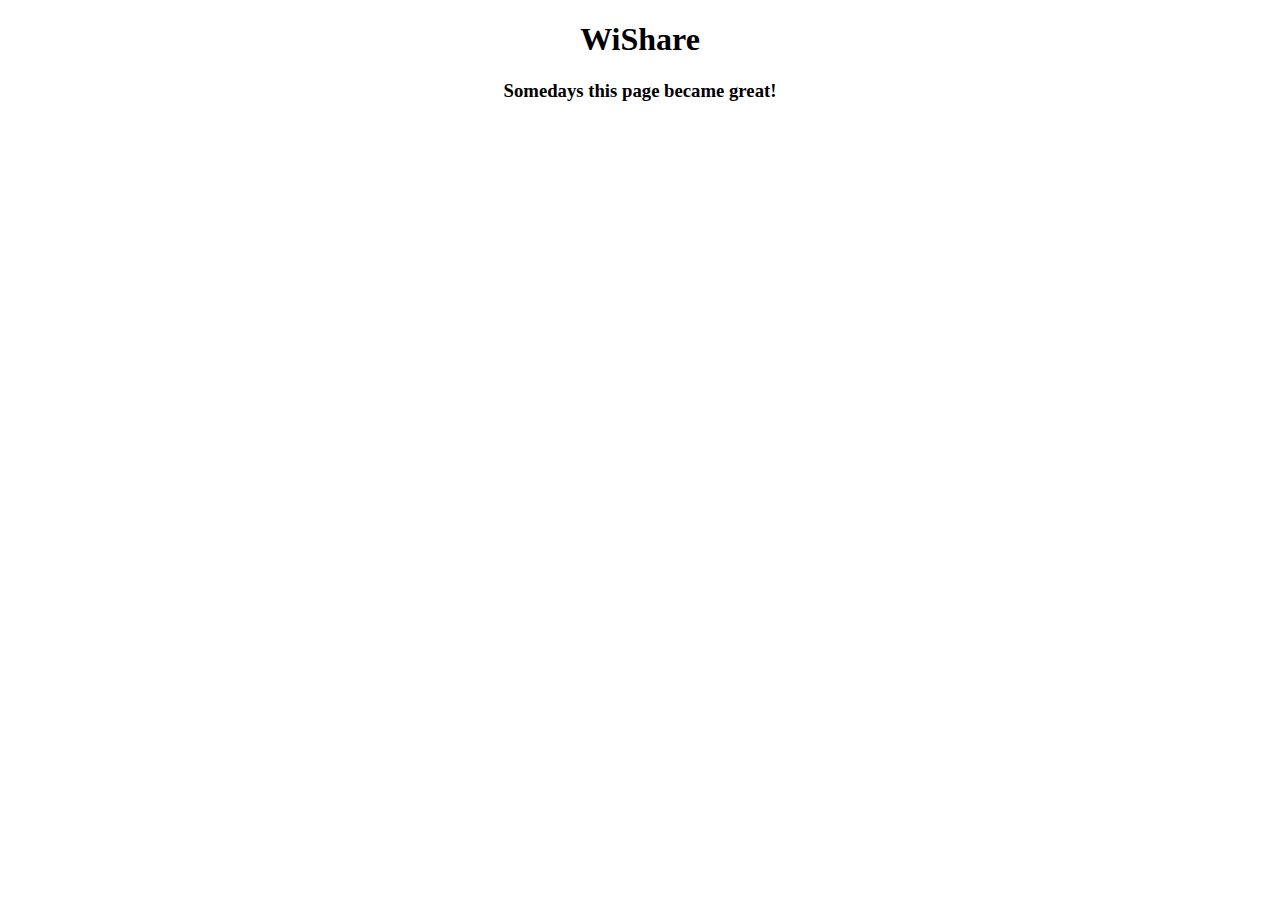
==== resources/public/index.html @ 6ea15d3e "landing page" ====
<!DOCTYPE html>
<html lang="ru-RU">
  <head>
    <meta charset="utf-8" />
    <title>WiShare</title>
    <style>
      div.centered {
        width: 450px;
        margin-left: auto;
        margin-right: auto;
      }
      div.centered h3, h1 {
        text-align: center;
      }
    </style>
  </head>
  <body>
    <div class="centered">
      <h1>WiShare</h1>
      <h3>Somedays this page became great!</h3>
    </div>
  </body>
</html>
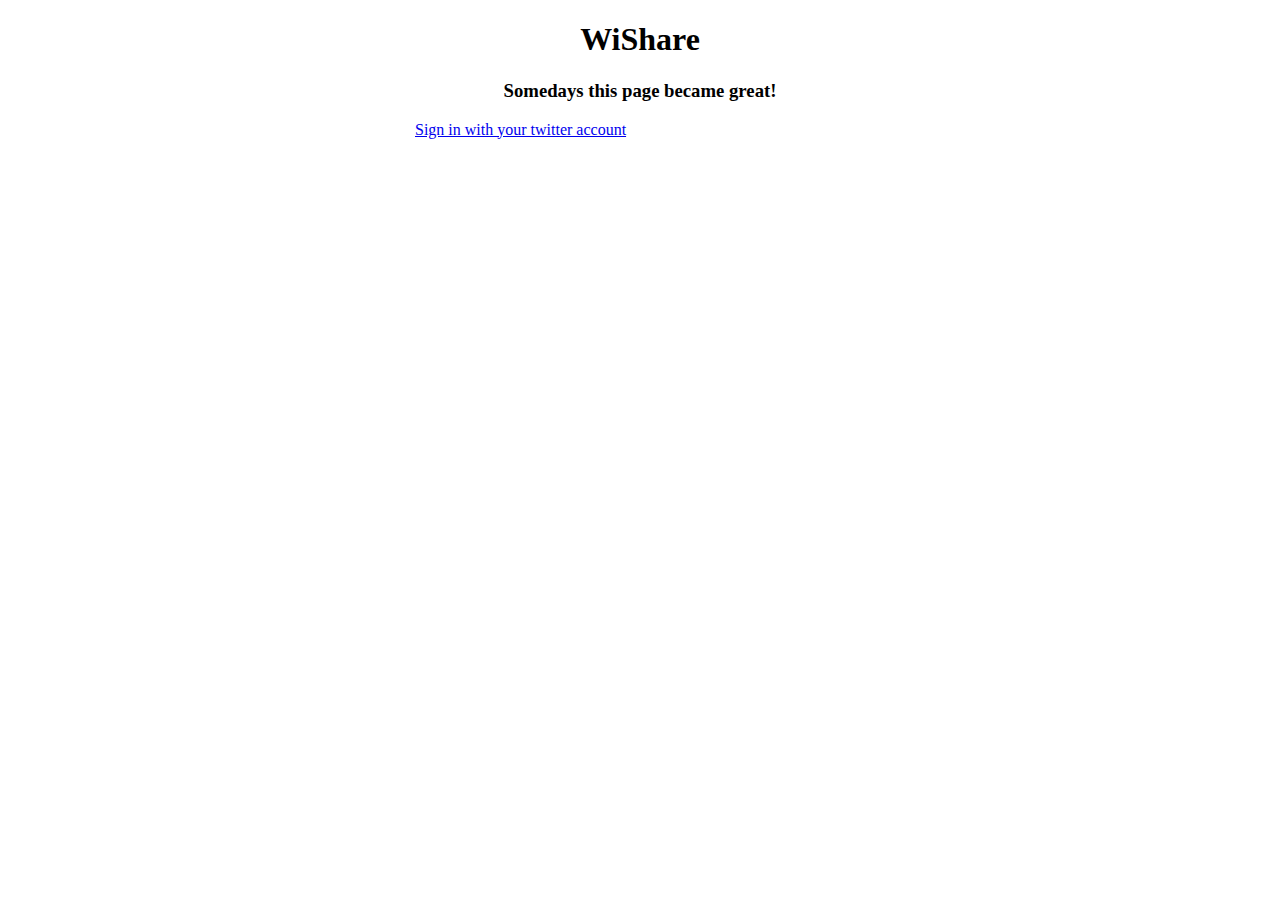
==== commit 1775f5bd: "twitter auth basic support" ====
--- a/resources/public/index.html
+++ b/resources/public/index.html
@@ -18,6 +18,7 @@
     <div class="centered">
       <h1>WiShare</h1>
       <h3>Somedays this page became great!</h3>
+      <p><a href="/signin">Sign in with your twitter account</a></p>
     </div>
   </body>
 </html>
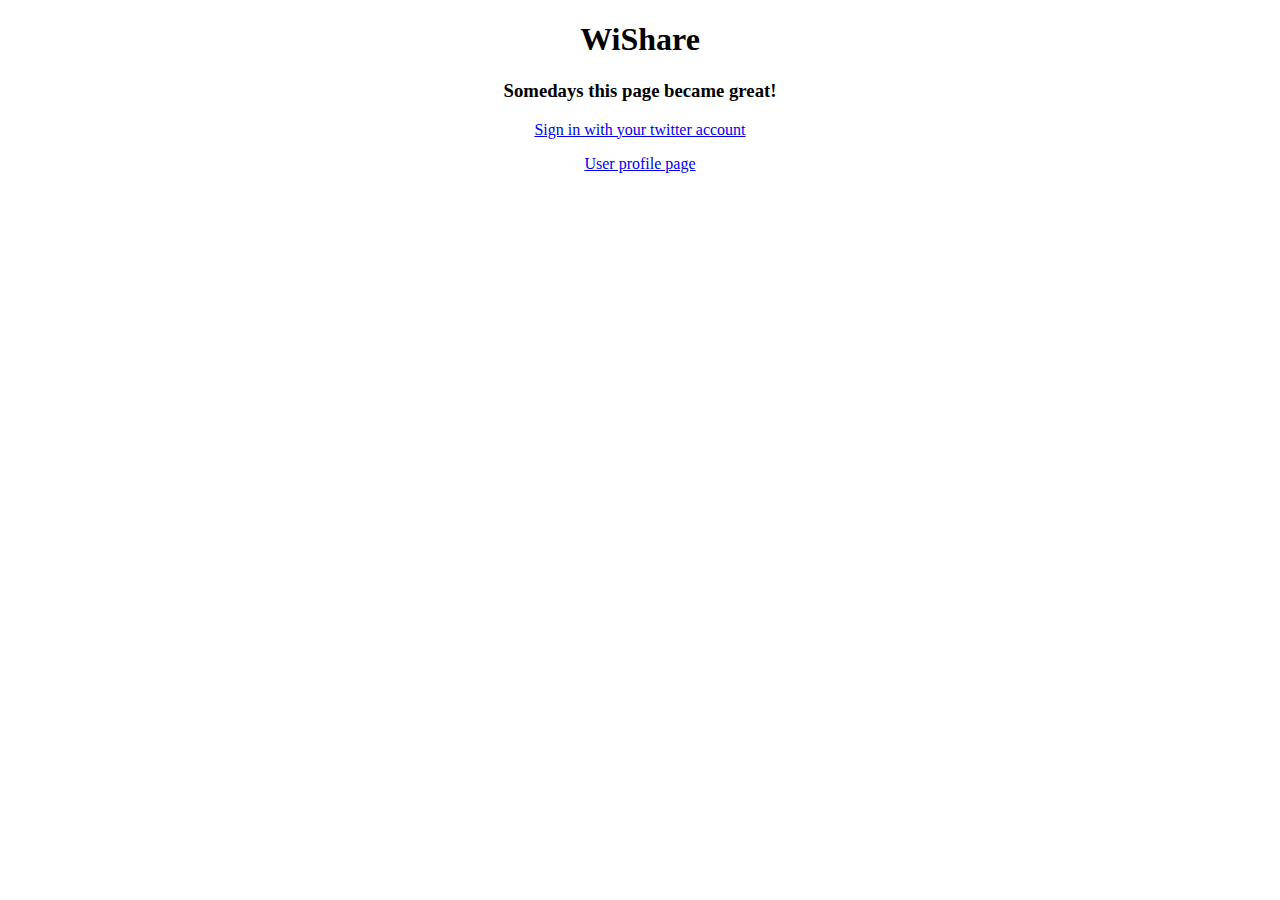
==== commit f18a121a: "Merge branch 'oauth-twitter'" ====
--- a/resources/public/index.html
+++ b/resources/public/index.html
@@ -5,11 +5,6 @@
     <title>WiShare</title>
     <style>
       div.centered {
-        width: 450px;
-        margin-left: auto;
-        margin-right: auto;
-      }
-      div.centered h3, h1 {
         text-align: center;
       }
     </style>
@@ -18,7 +13,10 @@
     <div class="centered">
       <h1>WiShare</h1>
       <h3>Somedays this page became great!</h3>
+      <pre id="animation"></pre>
       <p><a href="/signin">Sign in with your twitter account</a></p>
+      <p><a href="/user">User profile page</a></p>
     </div>
+    <script src="js/main.js"></script>
   </body>
 </html>
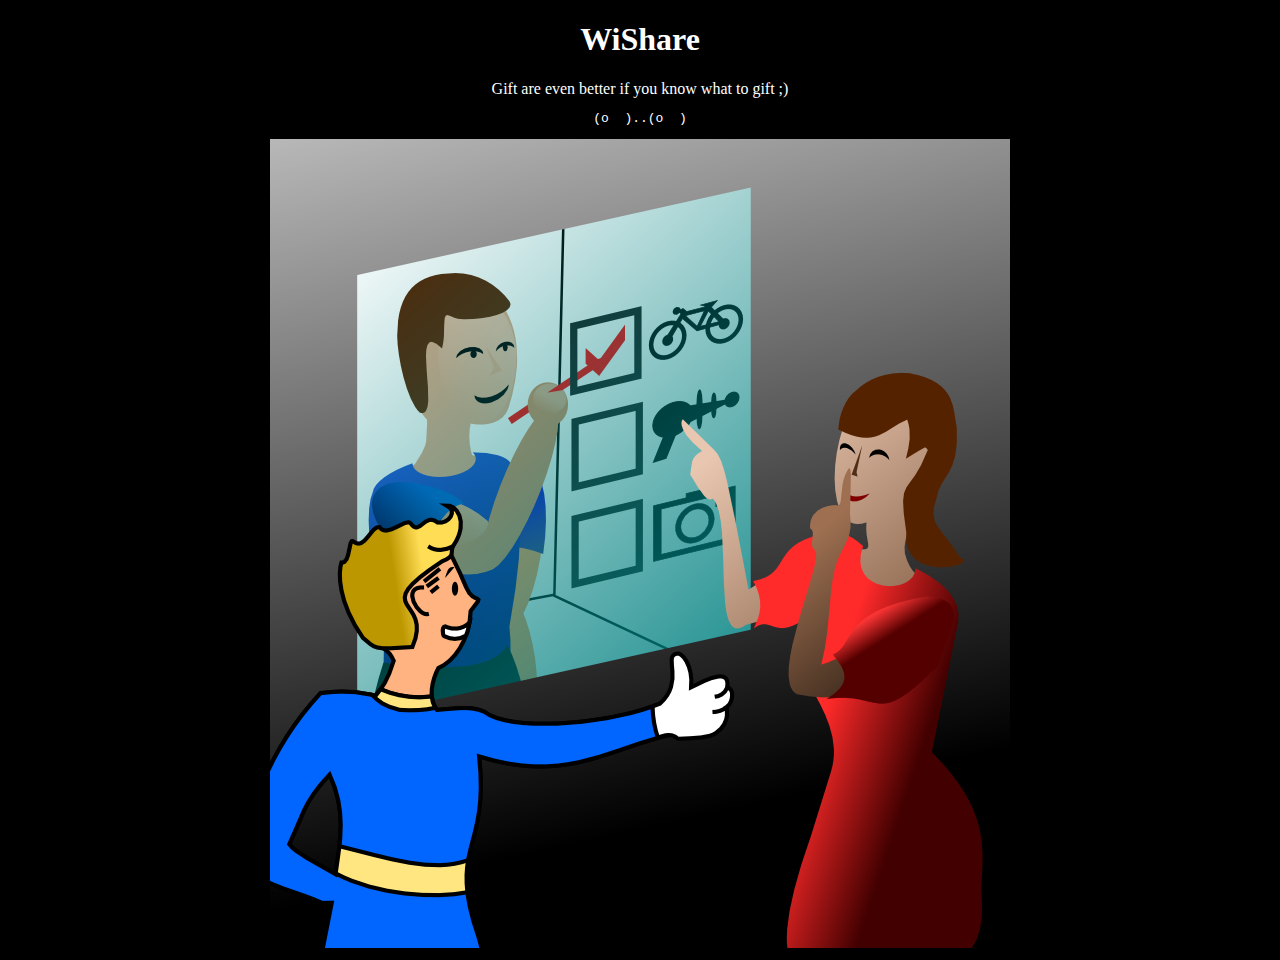
==== commit cec3a714: "Merge branch 'master' of https://github.com/clojurecup2014/wishare" ====
--- a/resources/public/index.html
+++ b/resources/public/index.html
@@ -4,6 +4,10 @@
     <meta charset="utf-8" />
     <title>WiShare</title>
     <style>
+      body {
+        background-color: black;
+        color: white;
+      }
       div.centered {
         text-align: center;
       }
@@ -12,11 +16,11 @@
   <body>
     <div class="centered">
       <h1>WiShare</h1>
-      <h3>Somedays this page became great!</h3>
-      <pre id="animation"></pre>
-      <p><a href="/signin">Sign in with your twitter account</a></p>
-      <p><a href="/user">User profile page</a></p>
+      Gift are even better if you know what to gift ;) <pre id="animation"></pre>
+      <img src="img/logo.png"/>
+      <!--p><a href="/signin">Sign in with your twitter account</a></p-->
+      <!--p><a href="/user">User profile page</a></p-->
     </div>
-    <script src="js/main.js"></script>
+    <script src="js/main.min.js"></script>
   </body>
 </html>
